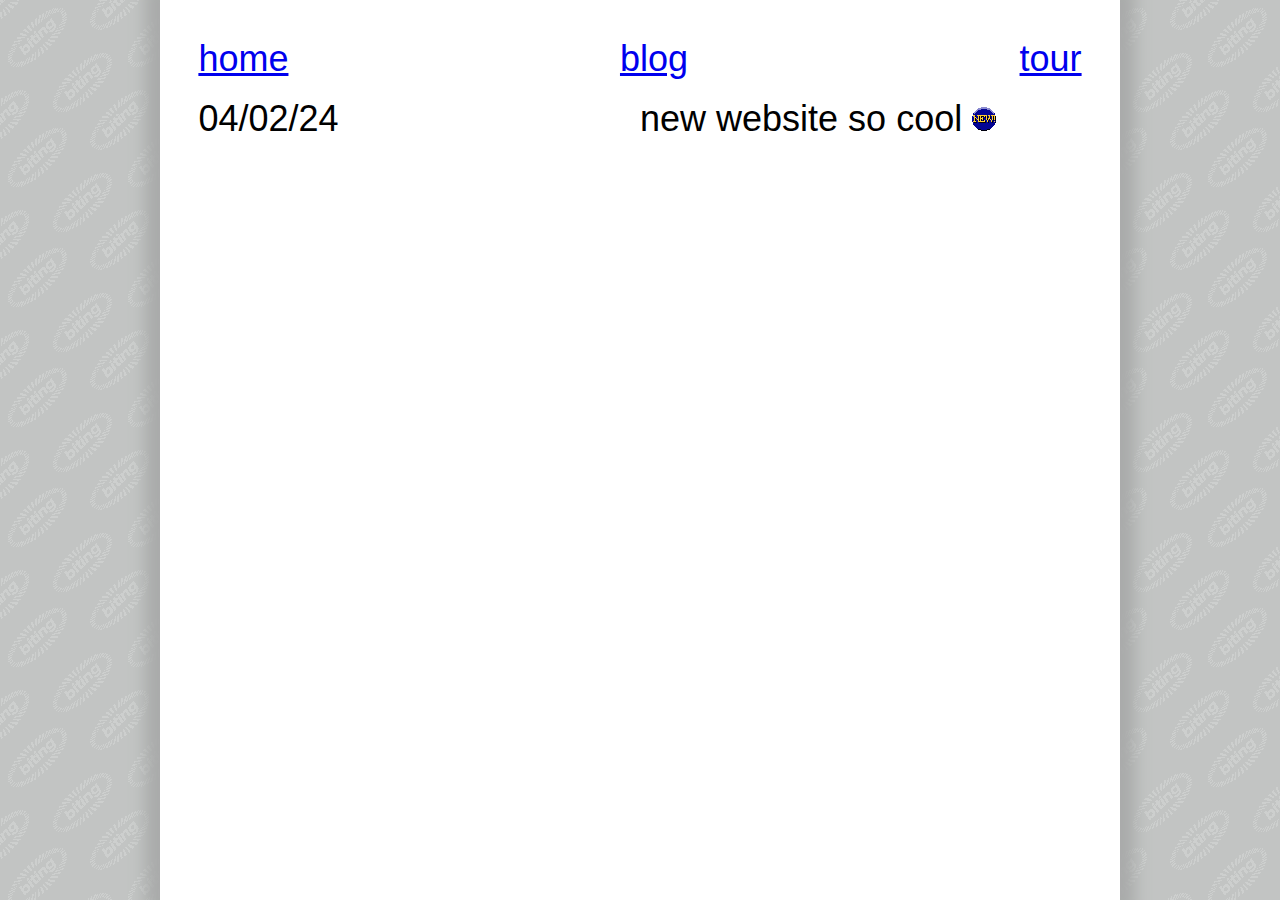
==== blog.html @ 6e45ceb0 "Create blog.html" ====
<!DOCTYPE html>
<meta name="viewport" content="width=device-width, initial-scale=1.0">
<title>biting | blog</title>
<html>
<head>
<link rel="stylesheet" href="mystyle.css">
<style>
</style>

<div class="column">
<div class="column_text">
<div id="navigation"><a href="index.html">home</a> <a href="blog.html">blog</a> <a href="tour.html">tour</a></div>
<div class="table1">04/02/24</div><div class="table2">new website so cool <img src="img/icon.gif" class="test"></div>
</div>
</div>
---- mystyle.css ----
body {
margin: 0px;
background-color: #c2c4c3;
background-image: url("img/tile_bg.gif");
font-size: 4vh;
font-family: Arial, sans-serif;
}

.column {
background-color: #FFF;
margin: auto;
width: 75vw;
min-height: 100vh;
box-shadow: 0px 0px 15px 15px #a9abaa;
max-width: 1080px;
}

.column_text {
padding: 3vw;
}

#navigation:after {
    content: '';
    display: inline-block;
    width: 100%;
}

#navigation {
    height: 1.15em;
    line-height: 1.15;
    margin:auto;
    text-align:justify;
    padding-bottom: 2vh;
}

img {}

.splash {
   width: 100%;
   margin: 0px;
   padding-bottom: 2vh;
   object-fit: fill;
   display:block;
   height: 79vh;}

.table1 {
width: 50%;
display:inline-block;
    vertical-align: top;
}
.table2 {
width: 50%;
display:inline-block;
    vertical-align: top;}
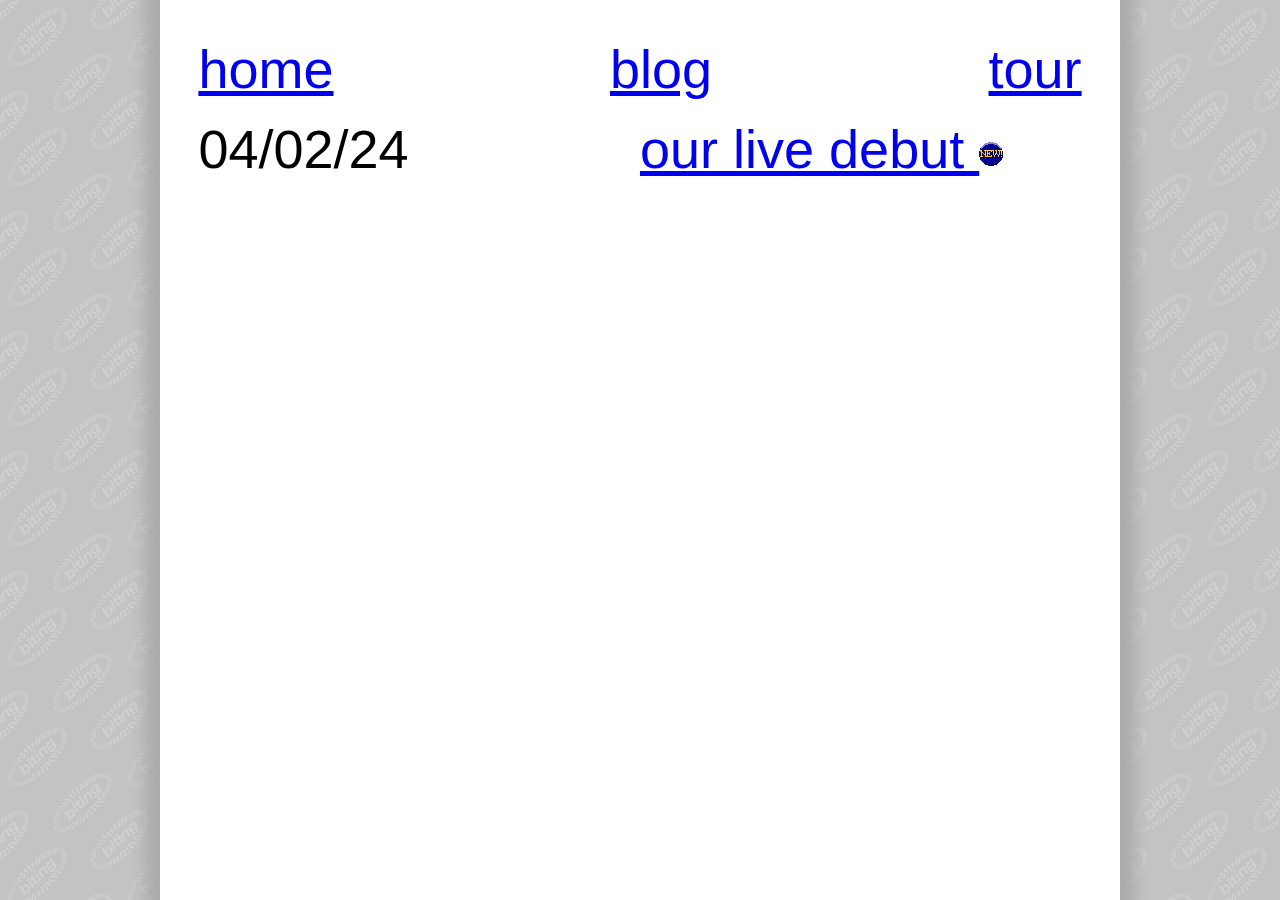
==== commit c6641c2c: "Update blog.html" ====
--- a/blog.html
+++ b/blog.html
@@ -10,6 +10,6 @@
 <div class="column">
 <div class="column_text">
 <div id="navigation"><a href="index.html">home</a> <a href="blog.html">blog</a> <a href="tour.html">tour</a></div>
-<div class="table1">04/02/24</div><div class="table2">new website so cool <img src="img/icon.gif" class="test"></div>
+<div class="table1">04/02/24</div><div class="table2"><a href="/our-live-debut.html">our live debut <img src="img/icon.gif" class="test"></a></div>
 </div>
 </div>
--- a/mystyle.css
+++ b/mystyle.css
@@ -1,9 +1,12 @@
+html {
+  overflow-y: scroll;
+}
 
 body {
 margin: 0px;
 background-color: #c2c4c3;
 background-image: url("img/tile_bg.gif");
-font-size: 4vh;
+font-size: 6vmin;
 font-family: Arial, sans-serif;
 }
 
@@ -34,7 +37,8 @@
     padding-bottom: 2vh;
 }
 
-img {}
+img {max-width:100%;
+vertical-align: middle;}
 
 .splash {
    width: 100%;
@@ -43,6 +47,13 @@
    object-fit: fill;
    display:block;
    height: 79vh;}
+
+.blogpic {
+ width: 75%;
+ display: block;
+ margin: auto;
+ padding-top: 1vh;
+ padding-bottom: 1vh;}
 
 .table1 {
 width: 50%;
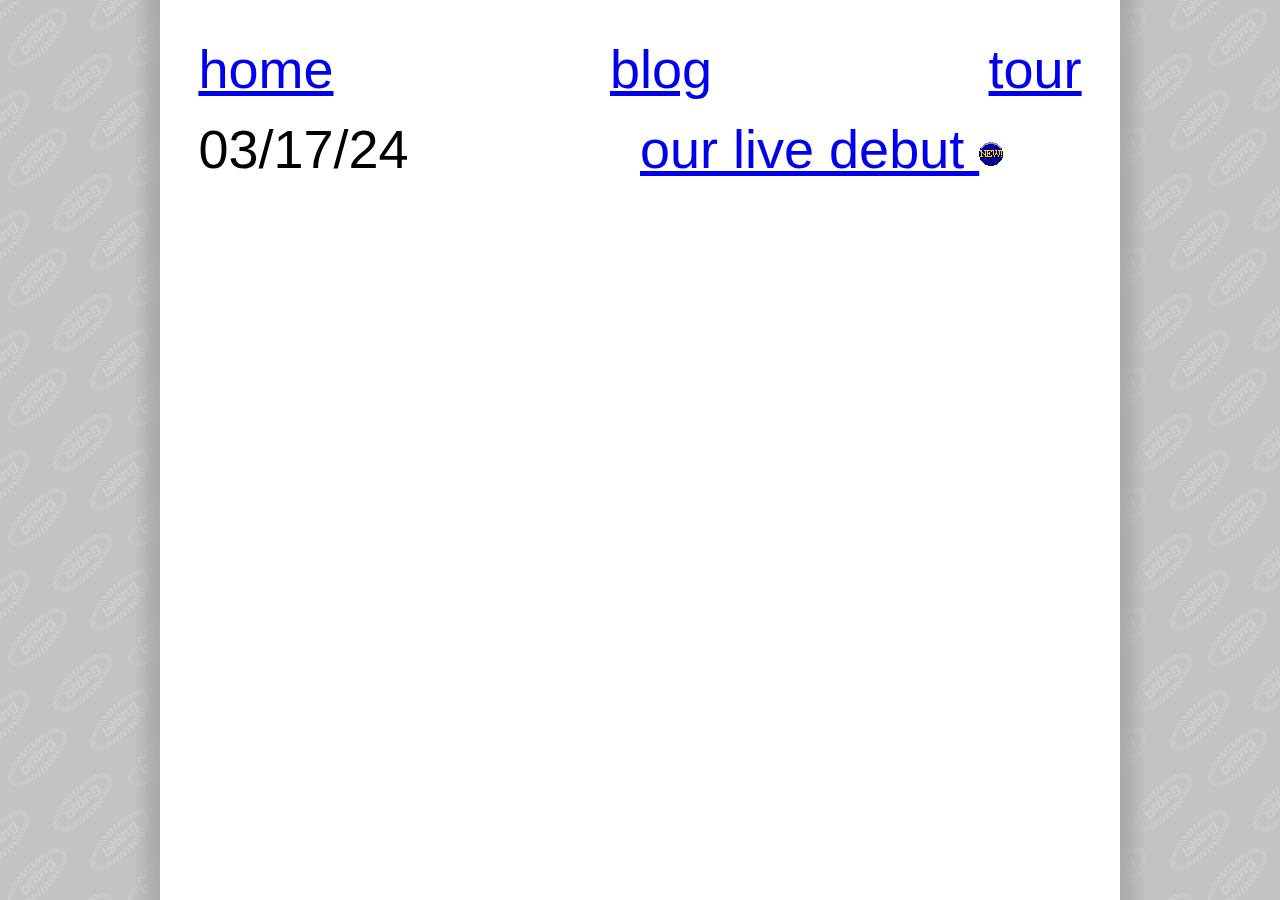
==== commit 32770179: "Update blog.html" ====
--- a/blog.html
+++ b/blog.html
@@ -10,6 +10,6 @@
 <div class="column">
 <div class="column_text">
 <div id="navigation"><a href="index.html">home</a> <a href="blog.html">blog</a> <a href="tour.html">tour</a></div>
-<div class="table1">04/02/24</div><div class="table2"><a href="/our-live-debut.html">our live debut <img src="img/icon.gif" class="test"></a></div>
+<div class="table1">03/17/24</div><div class="table2"><a href="/our-live-debut.html">our live debut <img src="img/icon.gif" class="test"></a></div>
 </div>
 </div>
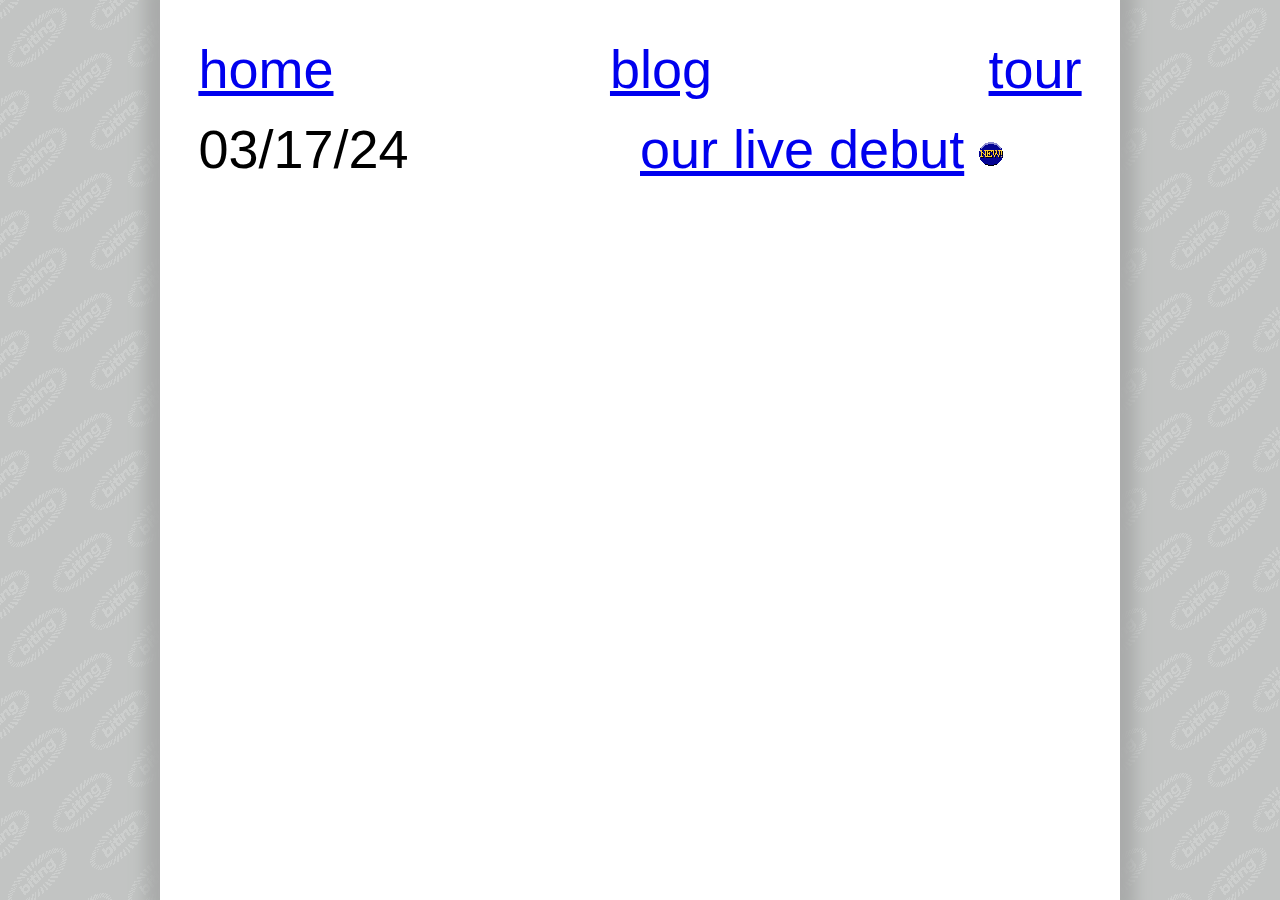
==== commit ceff2237: "Update blog.html" ====
--- a/blog.html
+++ b/blog.html
@@ -10,6 +10,6 @@
 <div class="column">
 <div class="column_text">
 <div id="navigation"><a href="index.html">home</a> <a href="blog.html">blog</a> <a href="tour.html">tour</a></div>
-<div class="table1">03/17/24</div><div class="table2"><a href="/our-live-debut.html">our live debut <img src="img/icon.gif" class="test"></a></div>
+<div class="table1">03/17/24</div><div class="table2"><a href="/our-live-debut.html">our live debut</a> <img src="img/icon.gif" class="test"></div>
 </div>
 </div>
